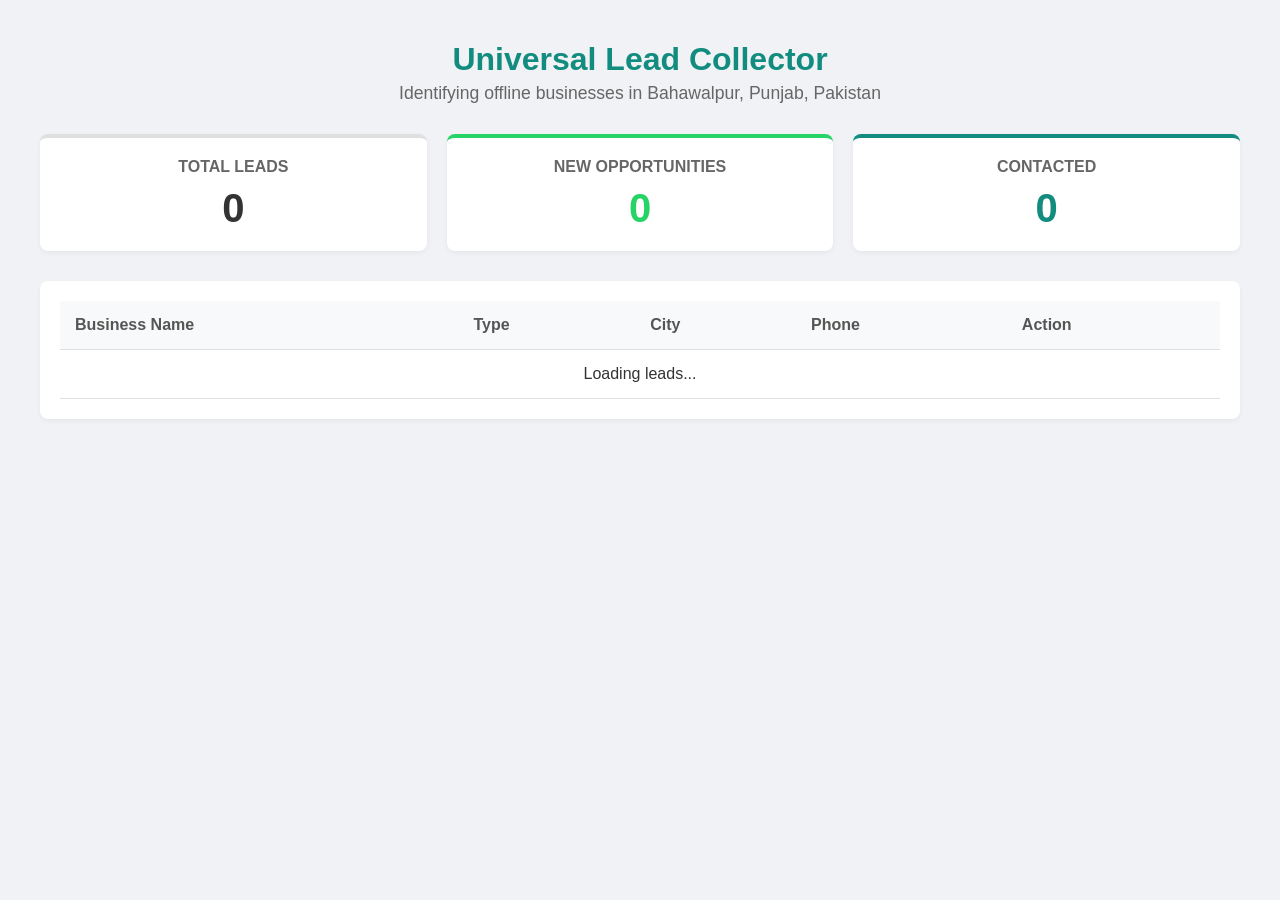
==== index.html @ 974165a5 "feat: implement universal lead collector dashboard - Moved existing `index.html` to `public/` and up" ====
<!DOCTYPE html>
<html lang="en">
<head>
    <meta charset="UTF-8">
    <meta name="viewport" content="width=device-width, initial-scale=1.0">
    <title>Universal Lead Collector</title>
    <link rel="stylesheet" href="static/css/style.css">
    <script src="static/js/script.js" defer></script>
</head>
<body>
    <div class="container">
        <header>
            <h1>Universal Lead Collector</h1>
            <p>Identifying offline businesses in Bahawalpur, Punjab, Pakistan</p>
        </header>

        <section class="analytics">
            <div class="stat-card">
                <h3>Total Leads</h3>
                <p id="total-leads" class="stat-number">0</p>
            </div>
            <div class="stat-card new">
                <h3>New Opportunities</h3>
                <p id="new-leads" class="stat-number">0</p>
            </div>
            <div class="stat-card contacted">
                <h3>Contacted</h3>
                <p id="contacted-leads" class="stat-number">0</p>
            </div>
        </section>

        <section class="dashboard">
            <div class="table-container">
                <table id="leads-table">
                    <thead>
                        <tr>
                            <th>Business Name</th>
                            <th>Type</th>
                            <th>City</th>
                            <th>Phone</th>
                            <th>Action</th>
                        </tr>
                    </thead>
                    <tbody id="leads-body">
                        <!-- Leads will be dynamically populated here -->
                        <tr><td colspan="5" style="text-align: center;">Loading leads...</td></tr>
                    </tbody>
                </table>
            </div>
        </section>
    </div>
</body>
</html>
---- static/css/style.css ----
:root {
    --primary: #25D366; /* WhatsApp Green */
    --secondary: #128C7E; /* WhatsApp Teal */
    --bg-color: #f0f2f5;
    --card-bg: #ffffff;
    --text-color: #333333;
    --border-color: #e0e0e0;
}

body {
    font-family: 'Segoe UI', Tahoma, Geneva, Verdana, sans-serif;
    background-color: var(--bg-color);
    color: var(--text-color);
    margin: 0;
    padding: 0;
}

.container {
    max-width: 1200px;
    margin: 0 auto;
    padding: 20px;
}

header {
    text-align: center;
    margin-bottom: 30px;
}

header h1 {
    color: var(--secondary);
    margin-bottom: 5px;
}

header p {
    color: #666;
    font-size: 1.1em;
    margin-top: 0;
}

/* Analytics Section */
.analytics {
    display: flex;
    justify-content: space-between;
    gap: 20px;
    margin-bottom: 30px;
}

.stat-card {
    background-color: var(--card-bg);
    border-radius: 8px;
    padding: 20px;
    flex: 1;
    text-align: center;
    box-shadow: 0 2px 5px rgba(0,0,0,0.05);
    border-top: 4px solid var(--border-color);
}

.stat-card h3 {
    margin: 0 0 10px 0;
    color: #666;
    font-size: 1em;
    text-transform: uppercase;
}

.stat-number {
    margin: 0;
    font-size: 2.5em;
    font-weight: bold;
    color: var(--text-color);
}

.stat-card.new {
    border-top-color: var(--primary);
}
.stat-card.new .stat-number {
    color: var(--primary);
}

.stat-card.contacted {
    border-top-color: var(--secondary);
}
.stat-card.contacted .stat-number {
    color: var(--secondary);
}

/* Dashboard Table */
.dashboard {
    background-color: var(--card-bg);
    border-radius: 8px;
    padding: 20px;
    box-shadow: 0 2px 5px rgba(0,0,0,0.05);
}

.table-container {
    overflow-x: auto;
}

table {
    width: 100%;
    border-collapse: collapse;
    text-align: left;
}

th, td {
    padding: 15px;
    border-bottom: 1px solid var(--border-color);
}

th {
    background-color: #f8f9fa;
    color: #555;
    font-weight: 600;
}

tbody tr:hover {
    background-color: #f9f9f9;
}

.type-badge {
    display: inline-block;
    padding: 4px 8px;
    border-radius: 4px;
    font-size: 0.85em;
    font-weight: 600;
    background-color: #e9ecef;
    color: #495057;
}

/* Button */
.btn-whatsapp {
    background-color: var(--primary);
    color: white;
    border: none;
    padding: 8px 16px;
    border-radius: 20px;
    cursor: pointer;
    font-weight: 600;
    display: inline-flex;
    align-items: center;
    gap: 6px;
    text-decoration: none;
    transition: background-color 0.2s;
    font-size: 0.9em;
}

.btn-whatsapp:hover {
    background-color: #20b858;
}

/* Responsive */
@media (max-width: 768px) {
    .analytics {
        flex-direction: column;
    }
}
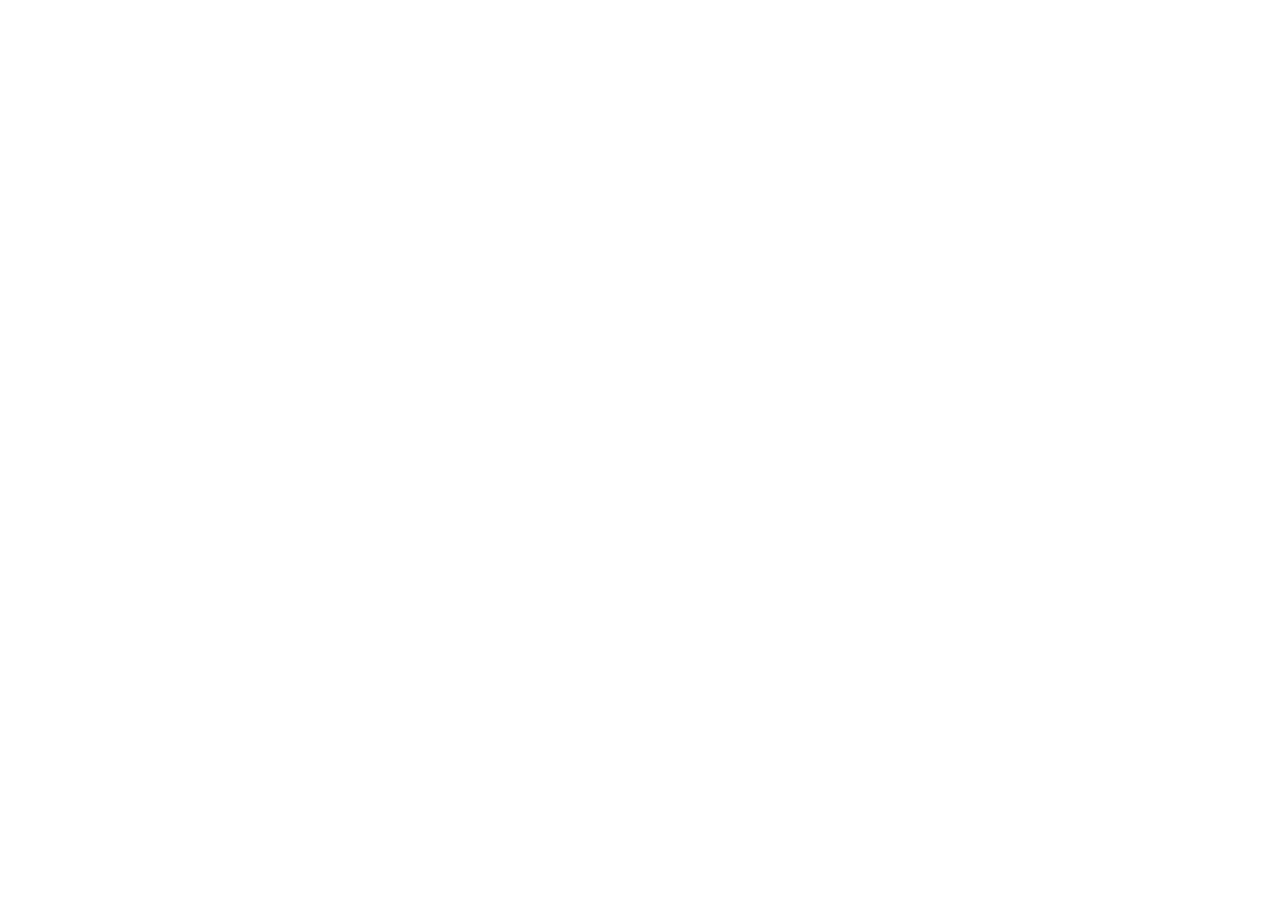
==== commit bb253400: "feat: universal lead collector dashboard with playwright scraping - Set up Flask application and APS" ====
--- a/index.html
+++ b/index.html
@@ -1,53 +1,18 @@
-<!DOCTYPE html>
+<!doctype html>
 <html lang="en">
-<head>
-    <meta charset="UTF-8">
-    <meta name="viewport" content="width=device-width, initial-scale=1.0">
-    <title>Universal Lead Collector</title>
-    <link rel="stylesheet" href="static/css/style.css">
-    <script src="static/js/script.js" defer></script>
-</head>
-<body>
-    <div class="container">
-        <header>
-            <h1>Universal Lead Collector</h1>
-            <p>Identifying offline businesses in Bahawalpur, Punjab, Pakistan</p>
-        </header>
-
-        <section class="analytics">
-            <div class="stat-card">
-                <h3>Total Leads</h3>
-                <p id="total-leads" class="stat-number">0</p>
-            </div>
-            <div class="stat-card new">
-                <h3>New Opportunities</h3>
-                <p id="new-leads" class="stat-number">0</p>
-            </div>
-            <div class="stat-card contacted">
-                <h3>Contacted</h3>
-                <p id="contacted-leads" class="stat-number">0</p>
-            </div>
-        </section>
-
-        <section class="dashboard">
-            <div class="table-container">
-                <table id="leads-table">
-                    <thead>
-                        <tr>
-                            <th>Business Name</th>
-                            <th>Type</th>
-                            <th>City</th>
-                            <th>Phone</th>
-                            <th>Action</th>
-                        </tr>
-                    </thead>
-                    <tbody id="leads-body">
-                        <!-- Leads will be dynamically populated here -->
-                        <tr><td colspan="5" style="text-align: center;">Loading leads...</td></tr>
-                    </tbody>
-                </table>
-            </div>
-        </section>
-    </div>
-</body>
+    <head>
+        <meta charset="UTF-8" />
+        <meta name="viewport" content="width=device-width, initial-scale=1.0" />
+        <title>MiladiCode - Creative Developer</title>
+        <!-- Font from google fonts -->
+        <link
+            href="https://fonts.googleapis.com/css2?family=Playfair+Display:ital,wght@0,400..900;1,400..900&display=swap"
+            rel="stylesheet"
+        />
+    </head>
+    <body>
+        <!-- GSAP Plugins -->
+        <script src="https://cdnjs.cloudflare.com/ajax/libs/gsap/3.12.2/gsap.min.js"></script>
+        <script src="https://cdnjs.cloudflare.com/ajax/libs/gsap/3.12.2/ScrollTrigger.min.js"></script>
+    </body>
 </html>
